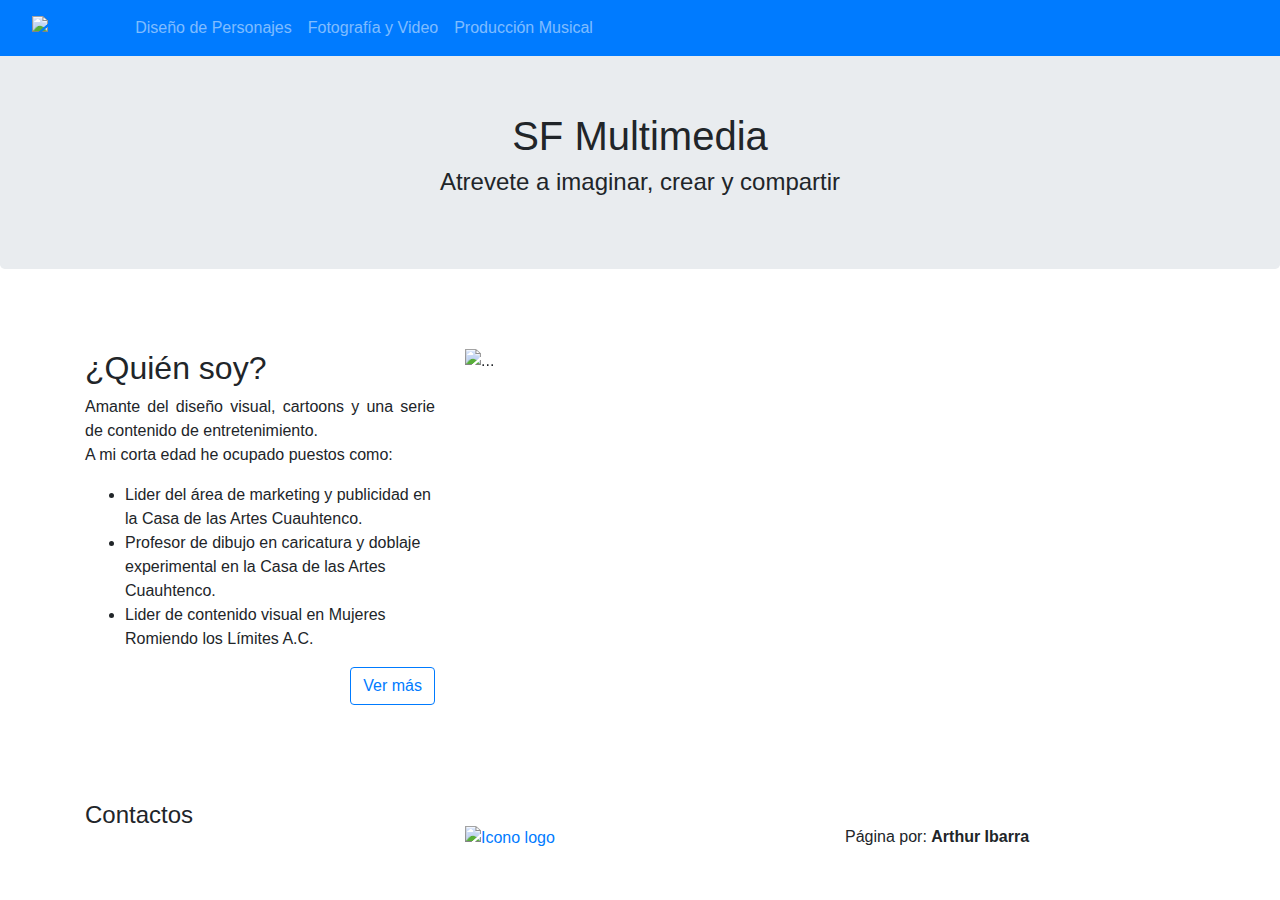
==== index.html @ 68eb8c86 "Archivos html" ====
<!DOCTYPE html>
<html lang="es">

<head>
    <meta charset="UTF-8">
    <meta name="viewport" content="width=device-width, initial-scale=1.0">
    <meta http-equiv="X-UA-Compatible" content="ie=edge">

    <title>Home</title>

    <link rel="stylesheet" href="https://stackpath.bootstrapcdn.com/bootstrap/4.4.1/css/bootstrap.min.css"
        integrity="sha384-Vkoo8x4CGsO3+Hhxv8T/Q5PaXtkKtu6ug5TOeNV6gBiFeWPGFN9MuhOf23Q9Ifjh" crossorigin="anonymous">

    <link rel="stylesheet" href="estilos.css">

</head>

<body>

    <div class="container-fluido" style="width: 100% !important;">

        <nav class="navbar navbar-expand-lg navbar-dark bg-primary fixed-top">
            <a class="navbar-brand" href="">
                <a href="index.html">
                    <img class="img-brand"
                        src="https://raw.githubusercontent.com/Arthur6717/WebSiteSamuelWithBootstrap/master/SamuFreshmultimedia.png"
                        alt="no se pudo">
                </a>
                <!-- Navbar -->
            </a>
            <button class="navbar-toggler" type="button" data-toggle="collapse" data-target="#navbarNavAltMarkup"
                aria-controls="navbarNavAltMarkup" aria-expanded="false" aria-label="Toggle navigation">
                <span class="navbar-toggler-icon"></span>
            </button>
            <div class="collapse navbar-collapse" id="navbarNavAltMarkup">
                <div class="navbar-nav">
                    <!-- <a class="nav-item nav-link active" href="#">Inicio <span class="sr-only">(current)</span></a> -->
                    <a class="nav-item nav-link" href="disenio-personajes.html">Diseño de Personajes</a>
                    <a class="nav-item nav-link" href="fotografia-y-video.html">Fotografía y Video</a>
                    <a class="nav-item nav-link" href="#">Producción Musical</a>
                </div>
            </div>
        </nav> <br> <br>


        <div class="jumbotron jumbotron-header">
            <!-- <div class="text-center contenido-header contenido-titulo contenido-parrafos">  -->
            <div class="row">

                <div class="col-md-12 text-center">

                    <div class="contenido-header">
                        <h1 class="contenido-titulo">SF Multimedia</h1>
                        <!-- <h4 class="contenido-parrafoss text-left">Samuel Farias</h4>  -->
                        <h4 class="contenido-parrafos text-center">Atrevete a imaginar, crear y compartir</h4>
                    </div>

                </div>


            </div>

        </div>

    </div> <!-- cierre del container del header y de la barra de navegacion -->


    <br> <br>
    <div class="container">

        <div class="row">

            <div class="col-lg-4">
                <h2>¿Quién soy?</h2>
                <p class="text-justify">Amante del diseño visual, cartoons y una serie de contenido de entretenimiento.
                    <br>
                    A mi corta edad he ocupado puestos como:
                </p>
                <ul>
                    <li>Lider del área de marketing y publicidad en la Casa de las Artes Cuauhtenco.</li>
                    <li>Profesor de dibujo en caricatura y doblaje experimental en la Casa de las Artes Cuauhtenco.</li>
                    <li>Lider de contenido visual en Mujeres Romiendo los Límites A.C.</li>
                    <!-- <li>Técnico en audio en Titiri-tepetl (compañia de teatro guiñol).</li>  -->
                    <!-- <li>Lider del área del area de publicidad en Tezonclown A.C.</li>   -->
                </ul>
                <div class="text-right">
                    <a href="cv.html">
                        <button type="button" class="btn btn-outline-primary" id="verMas">Ver más</button>
                    </a>
                </div>
            </div>


            <div class="col-lg-8">

                <div id="carouselExampleControls" class="carousel slide" data-ride="carousel">
                    <div class="carousel-inner">

                        <div class="carousel-item active">
                            <img src="https://raw.githubusercontent.com/Arthur6717/WebSiteSamuelWithBootstrap/master/Imagenes/Personajes1.jpg"
                                class="d-block w-100 img-carousel ima-rounded" alt="...">
                        </div>

                        <div class="carousel-item">
                            <img src="https://raw.githubusercontent.com/Arthur6717/WebSiteSamuelWithBootstrap/master/Imagenes/Personajes5.jpg"
                                class="d-block w-100 img-carousel ima-rounded" alt="...">
                        </div>

                        <div class="carousel-item">
                            <img src="https://raw.githubusercontent.com/Arthur6717/WebSiteSamuelWithBootstrap/master/Imagenes/personaje6.jpg"
                                class="d-block w-100 img-carousel ima-rounded" alt="...">
                        </div>

                        <div class="carousel-item">
                            <img src="https://raw.githubusercontent.com/Arthur6717/WebSiteSamuelWithBootstrap/master/Imagenes/Personajes4.jpg"
                                class="d-block w-100 img-carousel ima-rounded" alt="...">
                        </div>

                    </div>

                    <a class="carousel-control-prev" href="#carouselExampleControls" role="button" data-slide="prev">
                        <span class="carousel-control-prev-icon" aria-hidden="true"></span>
                        <span class="sr-only">Previous</span>
                    </a>
                    <a class="carousel-control-next" href="#carouselExampleControls" role="button" data-slide="next">
                        <span class="carousel-control-next-icon" aria-hidden="true"></span>
                        <span class="sr-only">Next</span>
                    </a>
                </div>

            </div>


        </div> <!-- cierre del row de la seccion 1ra-->

    </div> <!-- cierre del container de la seccion del carousel -->








    <br> <br> <br>
    <!-- footer -->
    <div class="container-fluid site-footer" style="width: 100% !important;">

        <br>
        <div class="container">

            <div class="row">

                <div class="col-md-4">

                    <h4>Contactos</h4>

                    <i class="fab fa-facebook-square iconos-footer"></i>
                    <i class="fab fa-instagram iconos-footer"></i>
                    <i class="fab fa-youtube iconos-footer"></i>
                    <i class="fab fa-whatsapp-square iconos-footer"></i>
                    <i class="fas fa-envelope iconos-footer"></i> <br> <br>

                </div>

                <!-- <div class="col-md-4 text-center"> <br> -->
                <div class="col-md-4"> <br>
                    <a href="index.html">
                        <img class="img-brand logoFooter"
                            src="https://raw.githubusercontent.com/Arthur6717/WebSiteSamuelWithBootstrap/master/SamuFreshmultimedia.png"
                            alt="Icono logo"> 
                    </a> <br> <br> <br>
                </div>
                
                <div class="col-md-4 text-center">
                    <p class="text-justify">
                        <br>
                        <i class="fab fa-facebook-square iconos-footer"></i>
                        Página por: <strong> Arthur Ibarra </strong>
                    </p>
                </div> <br> <br>

            </div>

        </div>

    </div>



    <!-- Script de Bootstrap -->
    <script src="https://code.jquery.com/jquery-3.4.1.slim.min.js"
        integrity="sha384-J6qa4849blE2+poT4WnyKhv5vZF5SrPo0iEjwBvKU7imGFAV0wwj1yYfoRSJoZ+n"
        crossorigin="anonymous"></script>
    <script src="https://cdn.jsdelivr.net/npm/popper.js@1.16.0/dist/umd/popper.min.js"
        integrity="sha384-Q6E9RHvbIyZFJoft+2mJbHaEWldlvI9IOYy5n3zV9zzTtmI3UksdQRVvoxMfooAo"
        crossorigin="anonymous"></script>
    <script src="https://stackpath.bootstrapcdn.com/bootstrap/4.4.1/js/bootstrap.min.js"
        integrity="sha384-wfSDF2E50Y2D1uUdj0O3uMBJnjuUD4Ih7YwaYd1iqfktj0Uod8GCExl3Og8ifwB6"
        crossorigin="anonymous"></script>

    <script src="https://kit.fontawesome.com/81e86af629.js"></script> <!-- Script de los icono -->

</body>

</html>
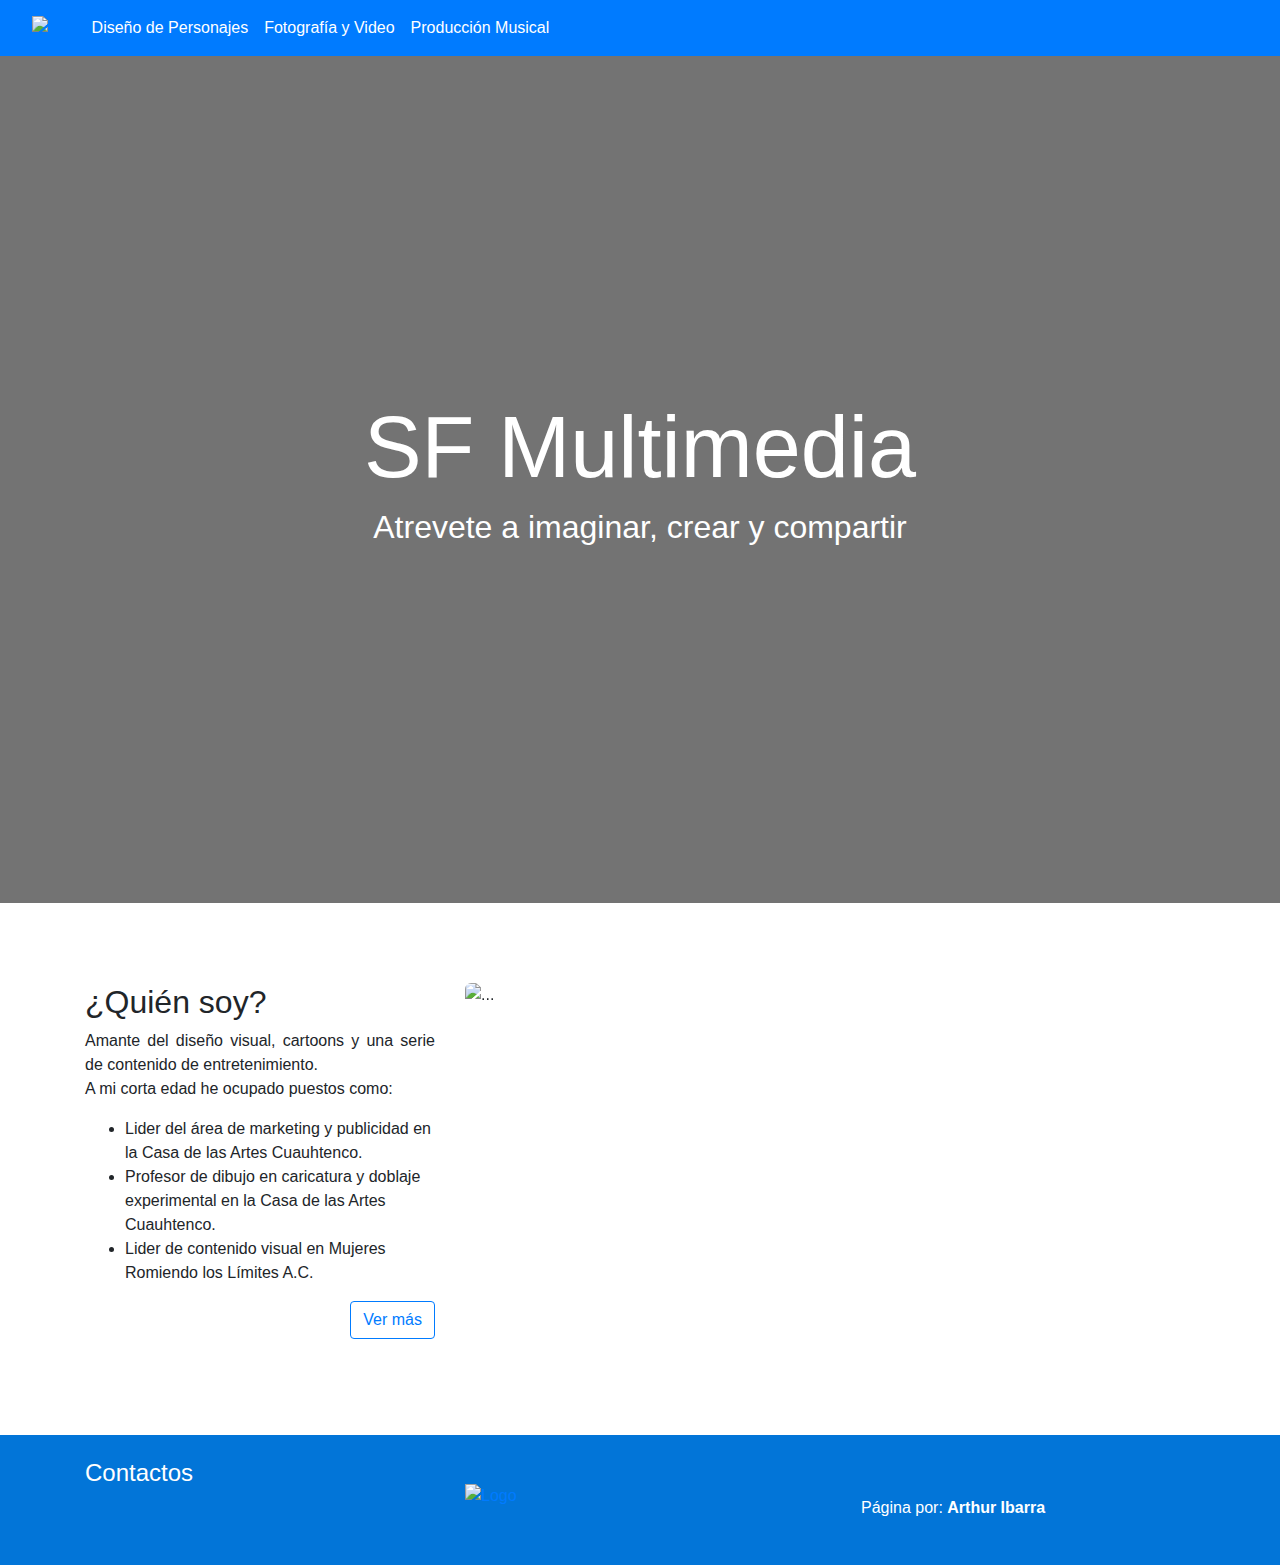
==== commit 227234a4: "Se colocan todas las canciones en el reproductor de produccion musical, se realiza la parte responsi" ====
--- a/index.html
+++ b/index.html
@@ -11,7 +11,7 @@
     <link rel="stylesheet" href="https://stackpath.bootstrapcdn.com/bootstrap/4.4.1/css/bootstrap.min.css"
         integrity="sha384-Vkoo8x4CGsO3+Hhxv8T/Q5PaXtkKtu6ug5TOeNV6gBiFeWPGFN9MuhOf23Q9Ifjh" crossorigin="anonymous">
 
-    <link rel="stylesheet" href="estilos.css">
+    <link rel="stylesheet" href="Css-Files/estilos.css">
 
 </head>
 
@@ -23,8 +23,8 @@
             <a class="navbar-brand" href="">
                 <a href="index.html">
                     <img class="img-brand"
-                        src="https://raw.githubusercontent.com/Arthur6717/WebSiteSamuelWithBootstrap/master/SamuFreshmultimedia.png"
-                        alt="no se pudo">
+                        src="https://raw.githubusercontent.com/SFMultimedia/WebSite-SFMultimedia/master/WebSite-Files/LOGO/1.0%20LOGO-SamuFreshmultimedia.png"
+                        alt="Logo">
                 </a>
                 <!-- Navbar -->
             </a>
@@ -37,7 +37,7 @@
                     <!-- <a class="nav-item nav-link active" href="#">Inicio <span class="sr-only">(current)</span></a> -->
                     <a class="nav-item nav-link" href="disenio-personajes.html">Diseño de Personajes</a>
                     <a class="nav-item nav-link" href="fotografia-y-video.html">Fotografía y Video</a>
-                    <a class="nav-item nav-link" href="#">Producción Musical</a>
+                    <a class="nav-item nav-link" href="produccion-musical.html">Producción Musical</a>
                 </div>
             </div>
         </nav> <br> <br>
@@ -63,6 +63,10 @@
         </div>
 
     </div> <!-- cierre del container del header y de la barra de navegacion -->
+
+
+
+
 
 
     <br> <br>
@@ -88,6 +92,7 @@
                         <button type="button" class="btn btn-outline-primary" id="verMas">Ver más</button>
                     </a>
                 </div>
+                <br>
             </div>
 
 
@@ -97,22 +102,22 @@
                     <div class="carousel-inner">
 
                         <div class="carousel-item active">
-                            <img src="https://raw.githubusercontent.com/Arthur6717/WebSiteSamuelWithBootstrap/master/Imagenes/Personajes1.jpg"
+                            <img src="https://raw.githubusercontent.com/SFMultimedia/WebSite-SFMultimedia/master/WebSite-Files/Images/Deslizador%20de%20pag%20principal/2.jpg"
                                 class="d-block w-100 img-carousel ima-rounded" alt="...">
                         </div>
 
                         <div class="carousel-item">
-                            <img src="https://raw.githubusercontent.com/Arthur6717/WebSiteSamuelWithBootstrap/master/Imagenes/Personajes5.jpg"
+                            <img src="https://raw.githubusercontent.com/SFMultimedia/WebSite-SFMultimedia/master/WebSite-Files/Images/Deslizador%20de%20pag%20principal/4.jpg"
                                 class="d-block w-100 img-carousel ima-rounded" alt="...">
                         </div>
 
                         <div class="carousel-item">
-                            <img src="https://raw.githubusercontent.com/Arthur6717/WebSiteSamuelWithBootstrap/master/Imagenes/personaje6.jpg"
+                            <img src="https://raw.githubusercontent.com/SFMultimedia/WebSite-SFMultimedia/master/WebSite-Files/Images/Deslizador%20de%20pag%20principal/1.jpg"
                                 class="d-block w-100 img-carousel ima-rounded" alt="...">
                         </div>
 
                         <div class="carousel-item">
-                            <img src="https://raw.githubusercontent.com/Arthur6717/WebSiteSamuelWithBootstrap/master/Imagenes/Personajes4.jpg"
+                            <img src="https://raw.githubusercontent.com/SFMultimedia/WebSite-SFMultimedia/master/WebSite-Files/Images/Deslizador%20de%20pag%20principal/3.jpg"
                                 class="d-block w-100 img-carousel ima-rounded" alt="...">
                         </div>
 
@@ -151,7 +156,7 @@
 
             <div class="row">
 
-                <div class="col-md-4">
+                <div class="col-sm-4">
 
                     <h4>Contactos</h4>
 
@@ -159,20 +164,20 @@
                     <i class="fab fa-instagram iconos-footer"></i>
                     <i class="fab fa-youtube iconos-footer"></i>
                     <i class="fab fa-whatsapp-square iconos-footer"></i>
-                    <i class="fas fa-envelope iconos-footer"></i> <br> <br>
+                    <i class="fas fa-envelope iconos-footer"></i> <br>
 
                 </div>
 
                 <!-- <div class="col-md-4 text-center"> <br> -->
-                <div class="col-md-4"> <br>
+                <div class="col-sm-4"> <br>
                     <a href="index.html">
                         <img class="img-brand logoFooter"
-                            src="https://raw.githubusercontent.com/Arthur6717/WebSiteSamuelWithBootstrap/master/SamuFreshmultimedia.png"
-                            alt="Icono logo"> 
-                    </a> <br> <br> <br>
-                </div>
-                
-                <div class="col-md-4 text-center">
+                            src="https://raw.githubusercontent.com/SFMultimedia/WebSite-SFMultimedia/master/WebSite-Files/LOGO/1.0%20LOGO-SamuFreshmultimedia.png"
+                            alt="Logo">
+                </div>
+                </a> <br> <br> <br> <!-- <br> -->
+
+                <div class="col-sm-4 text-center">
                     <p class="text-justify">
                         <br>
                         <i class="fab fa-facebook-square iconos-footer"></i>
@@ -180,7 +185,7 @@
                     </p>
                 </div> <br> <br>
 
-            </div>
+            </div> <br>
 
         </div>
 
--- a/Css-Files/estilos.css
+++ b/Css-Files/estilos.css
@@ -0,0 +1,495 @@
+/*body::-webkit-scrollbar {
+    width: 1rem !important;
+    background: white; 
+}
+
+body::-webkit-scrollbar-thumb {
+    background: #8f8f8f !important;
+    border-radius: .5vh !important;
+}
+*/
+
+
+
+/* HEEEEAAADEEEEEEEEEEEEEEEEEEEEEEEEEEEEEEEEEEEEEEEEEEEEEEEEEEEEER */  
+.jumbotron-header {
+    /*
+color: white;
+background: #000000 url("aguila-fondo.jpg"); 
+background-size: cover; 
+background-position: center;
+overflow: hidden; */
+
+    color: white;
+    background: url("https://geekzilla.tech/home/wp-content/uploads/2019/07/cropped-Cintiq-22_1-1-1920x1079.jpg"); 
+    /*background: url(""); */
+    background-position: center center;
+    background-size: cover;
+    position: relative;
+    display: flex;
+    justify-content: center;
+    align-items: center;
+    /* height: 65vh; */
+    height: 95vh;        
+    /*background-attachment: fixed;*/ 
+}
+
+@media (max-width: 580px) {
+    .jumbotron-header {
+        height: 91.4vh;
+    }
+}
+
+    .jumbotron-header::after {
+    content: '';
+    background: rgba(0, 0, 0, .55); 
+    position: absolute;
+    top: 0;
+    left: 0;
+    right: 0;
+    bottom: 0;
+}
+
+.contenido-header {
+    color: white;
+    position: relative;
+    z-index: 1;
+    text-align: center;
+}
+
+.contenido-titulo {
+    font-size: 5.4rem;
+}
+
+.contenido-parrafos {
+    font-size: 2rem !important;
+}
+
+@media (max-width: 768px) {
+    .contenido-titulo {
+        font-size: 5rem !important;
+    }   
+
+    .contenido-parrafos {
+        font-size: 1.8rem !important;
+    }
+}
+
+@media (max-width: 640px) { 
+    .contenido-titulo {
+        font-size: 4.25rem !important;
+    }
+
+    .contenido-parrafos {
+        font-size: 1.42rem !important;
+    }
+}
+
+@media (max-width: 530px) { 
+    .contenido-titulo {
+        font-size: 3.6rem !important;
+    }
+
+    .contenido-parrafos {
+        font-size: 1.31rem !important;
+    }
+}
+
+
+@media (max-width: 430px) { 
+    .contenido-titulo {
+        font-size: 3.2rem !important; 
+    }
+
+    .contenido-parrafos {
+        font-size: 1.18rem !important;
+    } 
+}
+
+@media (max-width: 380px) { 
+    .contenido-titulo {
+        font-size: 3rem !important; 
+    }
+
+    .contenido-parrafos {
+        font-size: 1.12rem !important;
+    } 
+}
+
+@media (max-width: 350px) { 
+    .contenido-titulo {
+        font-size: 2.7rem !important; 
+    }
+
+    .contenido-parrafos {
+        font-size: 1.05rem !important;
+        font-weight: 400;
+    } 
+}
+
+@media (max-width: 319px) { 
+    .contenido-titulo {
+        font-size: 2.55rem !important;  
+    }
+
+    .contenido-parrafos {
+        font-size: .975rem !important;
+    } 
+}
+
+
+/*** BARA DE NAVEGACIOOOOOOOOOOOOOOOOOOOOOOOOOOOOOOOOOOOOOOOOOOOOOOOOOOOOOOOOOOOOOOOOOOOOOOOOOOON **/
+.img-brand {
+    max-width: 12rem !important; 
+}
+
+.nav-item {
+    color: white !important;
+} 
+
+.nav-item:hover { 
+    color: gold !important;
+    transition: .3s;
+}
+
+
+
+
+/*ESTILOS PARA EL CAROUSEEEEEEEEEL SECCION HOME */
+.displayEnLinea {
+    display: inline !important;
+}
+
+.ima-rounded {
+    border-radius: .7vh !important;  
+}
+
+.img-carousel {
+    height: 22rem !important; 
+    max-height: 22rem !important; 
+} 
+
+.img-carousel {
+    height: 22rem !important; 
+    max-height: 22rem !important; 
+}
+    
+.imagenSamuelUltima {
+    height: 34rem;
+    width: 100%;
+}
+
+@media (max-width: 768px) {
+    .img-carousel {
+        height: 17rem !important; 
+        max-height: 17rem !important; 
+    }
+}
+
+@media (max-width: 515px) {
+    .img-carousel {
+        height: 15rem !important; 
+        max-height: 15rem !important; 
+    }
+}
+
+@media (max-width: 460px) {
+    .img-carousel {
+        height: 13rem !important; 
+        max-height: 13rem !important; 
+    }
+}
+
+@media (max-width: 368px) {
+    .img-carousel {
+        height: 11rem !important; 
+        max-height: 11rem !important; 
+    }
+}
+
+@media (max-width: 350px) {
+    .img-carousel {
+        height: 10rem !important; 
+        max-height: 10rem !important; 
+    }
+}
+
+
+
+
+
+/* SECCION DISEÑO DE PERSONAJES */ 
+.ima-analogo-digital {
+    height: 28rem;
+    width: 100%; 
+}
+
+@media (max-width: 1088px) {
+    .ima-analogo-digital {
+        height: 25rem;
+    }
+    .imagenSamuelUltima {
+        height: 28rem; 
+    }
+}
+
+@media (max-width: 991px) {
+    .ima-analogo-digital {
+        height: 19rem;
+    }
+    .imagenSamuelUltima {
+        height: 21rem; 
+    }
+}
+
+@media (max-width: 767px) {
+    .ima-analogo-digital {
+        height: 14rem;
+    } 
+    .imagenSamuelUltima {
+        height: 15rem; 
+    }
+}
+
+@media (max-width: 575px) {
+    .ima-analogo-digital {
+        padding: 2rem;
+        height: 30rem;
+        border-radius: 2.3rem !important;   
+    } 
+    .imgLastColumn {
+        padding: 2rem 2rem .5rem 2rem !important; 
+        margin: 0 !important;
+    }
+    .imagenSamuelUltima {
+        padding: 0 2rem;
+        height: 15rem; 
+    }
+}
+
+@media (max-width: 410px) {
+    .ima-analogo-digital {
+        padding: 1.4rem; 
+        height: 28rem;
+        border-radius: 1.8rem !important;   
+    } 
+    .imgLastColumn {
+        padding: 1.4rem 1.4rem .5rem 1.4rem !important; 
+        margin: 0 !important;
+    }
+    .imagenSamuelUltima {
+        padding: 0 1.4rem;
+        height: 13rem; 
+    }
+}
+
+@media (max-width: 360px) {
+    .ima-analogo-digital {
+        padding: 1.2rem; 
+        height: 25rem;
+        border-radius: 1.4rem !important;   
+    } 
+    .imgLastColumn {
+        padding: 1.2rem 1.2rem .15rem 1.2rem !important; 
+        margin: 0 !important;
+    }
+    .imagenSamuelUltima {
+        padding: 0 1.2rem;
+        height: 11rem; 
+    }
+}
+
+@media (max-width: 319px) {
+    .ima-analogo-digital {
+        padding: 1rem; 
+        height: 22rem;
+    } 
+    .imgLastColumn {
+        padding: 1rem 1rem .15rem 1rem !important; 
+        margin: 0 !important;
+    }
+    .imagenSamuelUltima {
+        padding: 0 1rem;
+        height: 10rem; 
+    }
+}
+
+.videoYoutube-iFrame {
+    width: 100% !important;
+    height: 95% !important; 
+    min-height: 18rem;
+}
+
+@media (max-width: 768px) {
+    .videoYoutube-iFrame {
+        width: 100% !important;
+        min-height: 16rem;
+    }
+}
+
+@media (max-width: 775px) {
+    .videoYoutube-iFrame {
+        padding: 0 2rem;
+    }
+}
+
+@media (max-width: 450px) {
+    .videoYoutube-iFrame {
+        width: 100% !important;
+        min-height: 14rem;
+    }
+}
+
+@media (max-width: 410px) {
+    .videoYoutube-iFrame {
+        padding: 0 1.4rem;
+    }
+}
+
+@media (max-width: 370px) {
+    .videoYoutube-iFrame {
+        width: 100% !important;
+        min-height: 12rem;
+    }
+}
+
+@media (max-width: 360px) {
+    .videoYoutube-iFrame {
+        padding: 0 1.2rem;
+    }
+}
+
+@media (max-width: 319px) {
+    .videoYoutube-iFrame {
+        width: 100% !important;
+        min-height: 11rem;
+        padding: 0 1rem;
+    }
+}
+
+/* SECCION FOOOOOTOGRAFIA Y VIDEOOOOOOOOOOOOOOOOOOOOOOOO */
+.carouselFotosPrincipales {
+    width: 100% !important;
+    height: 55vh !important;  
+}
+
+
+
+
+/* SECCION CURRICULUMMMMMMMMMMMMMMMMMMMMMMMMMMMMMMMMMMMMMMMMMMMMMMMMMMMMMMMMMMM */
+.imagenSamuel {
+    max-width: 100%;
+    border-radius: 50vh;
+    height: 33rem;
+}
+
+
+
+
+
+
+
+
+
+
+
+
+
+
+
+
+/* FOOOOOOOOOOOOOOOOOOOOOOOOOOOOOOOOOOOOOOOOOOOOOOOOOOOOOOOOOOOOOOOOOOOOOOOOTER */
+.site-footer {
+    background: #0275d8; 
+    /*background: #040B22; */
+    color: white; 
+}
+
+.iconos-footer {
+    font-size: 1.75rem; 
+    padding-right: 1rem;
+    text-align: justify;
+}
+
+@media (max-width: 992px) {
+    .iconos-footer {
+        font-size: 1.75rem; 
+        padding-right: 1rem;
+        text-align: justify;
+    } 
+    .logoFooter {
+        height: 3rem !important;
+    }
+}
+
+.iconos-footer:hover {
+    color: gold; 
+    transition: .3s;
+}
+
+.logoFooter {
+    height: 3rem !important;
+}
+
+@media (max-width: 768px) {
+    .logoFooter {
+        height: 2.2rem !important;
+    }
+}
+
+@media (max-width: 575px) {
+    .logoFooter {
+        height: 3rem !important;
+    }
+}
+
+
+/* .texto-iconos {
+    display: inline !important;
+    text-align: justify !important;
+} */
+
+
+
+
+
+
+
+
+
+
+
+
+
+
+
+
+
+
+
+
+
+
+
+
+
+
+
+
+
+
+
+
+
+
+
+
+
+
+
+
+
+
+
+
+
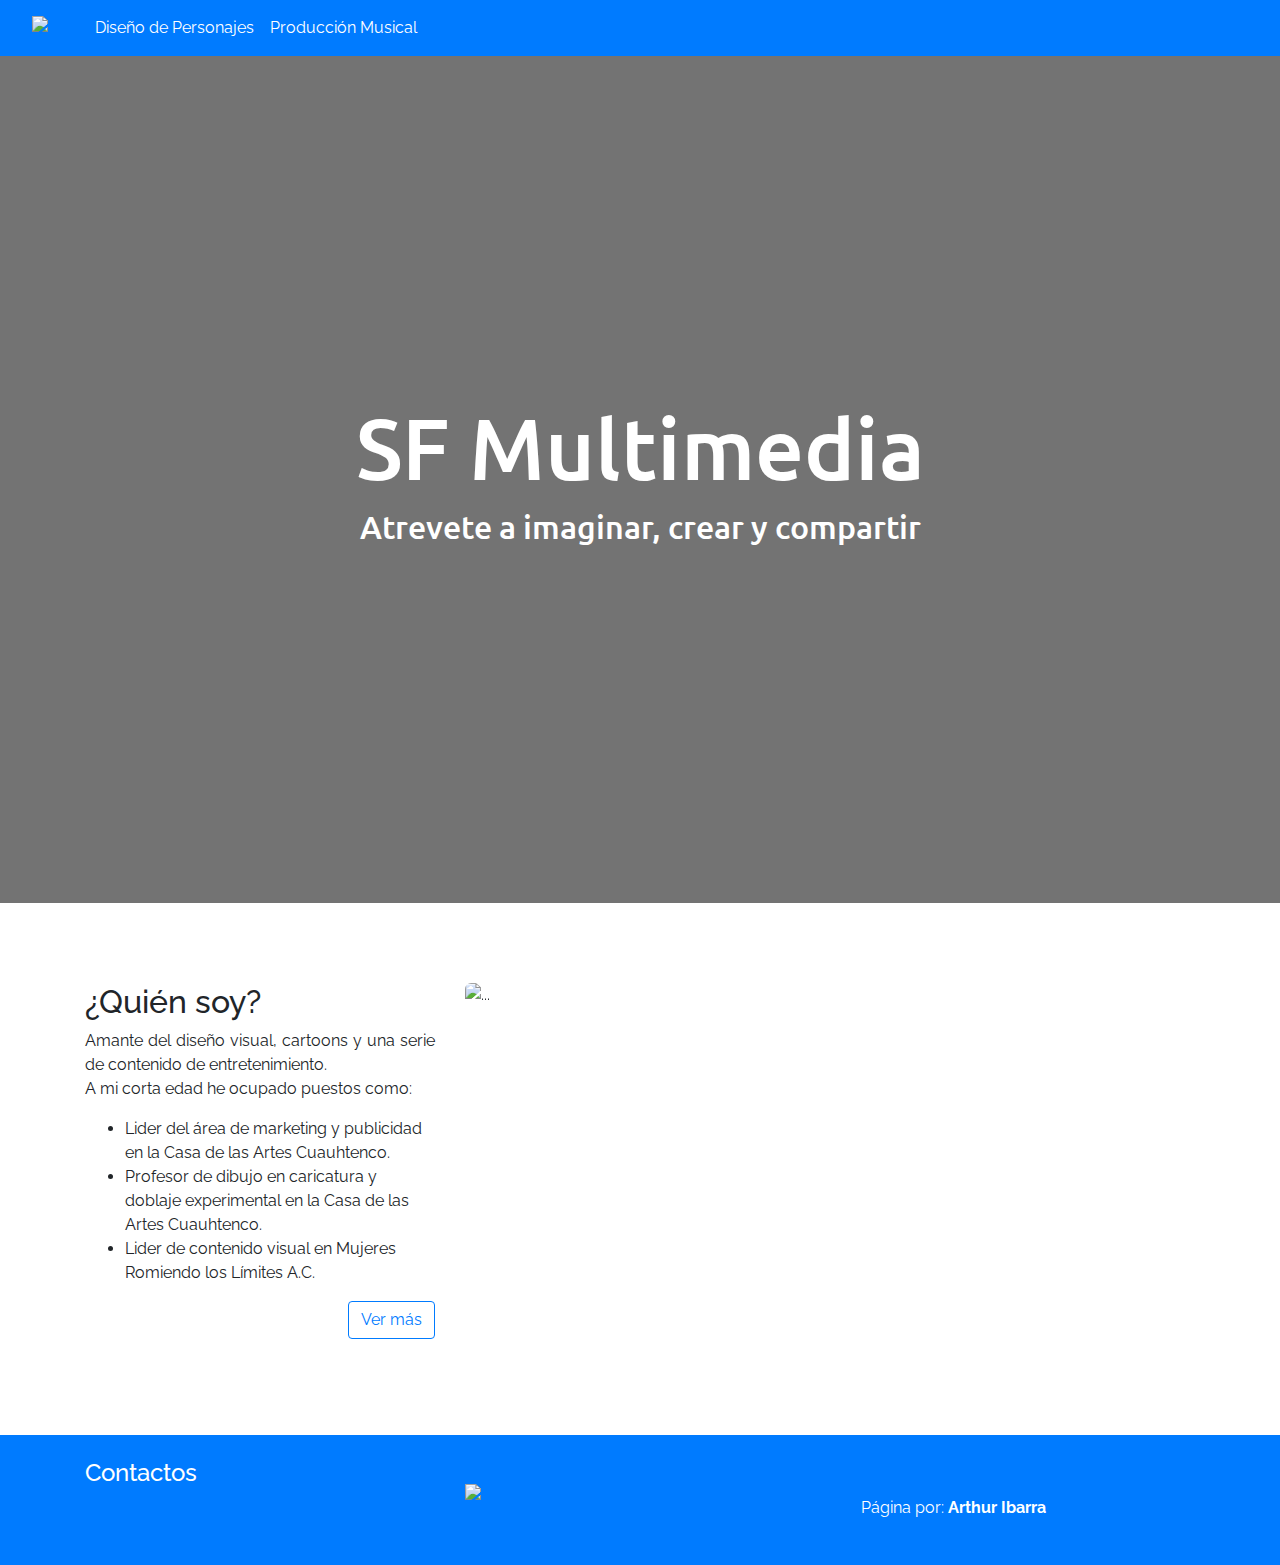
==== commit a7540155: "Se agregan los enlaces de las redes sociales del footer" ====
--- a/index.html
+++ b/index.html
@@ -12,6 +12,12 @@
         integrity="sha384-Vkoo8x4CGsO3+Hhxv8T/Q5PaXtkKtu6ug5TOeNV6gBiFeWPGFN9MuhOf23Q9Ifjh" crossorigin="anonymous">
 
     <link rel="stylesheet" href="Css-Files/estilos.css">
+
+
+    <!-- Tipografia para el header -->
+    <link href="https://fonts.googleapis.com/css?family=Ubuntu&display=swap" rel="stylesheet">
+    <!-- Tipografia para el body -->
+    <link href="https://fonts.googleapis.com/css?family=Raleway&display=swap" rel="stylesheet">
 
 </head>
 
@@ -36,7 +42,6 @@
                 <div class="navbar-nav">
                     <!-- <a class="nav-item nav-link active" href="#">Inicio <span class="sr-only">(current)</span></a> -->
                     <a class="nav-item nav-link" href="disenio-personajes.html">Diseño de Personajes</a>
-                    <a class="nav-item nav-link" href="fotografia-y-video.html">Fotografía y Video</a>
                     <a class="nav-item nav-link" href="produccion-musical.html">Producción Musical</a>
                 </div>
             </div>
@@ -149,7 +154,7 @@
 
     <br> <br> <br>
     <!-- footer -->
-    <div class="container-fluid site-footer" style="width: 100% !important;">
+    <div class="container-fluid site-footer bg-primary" style="width: 100% !important;">
 
         <br>
         <div class="container">
@@ -160,11 +165,25 @@
 
                     <h4>Contactos</h4>
 
-                    <i class="fab fa-facebook-square iconos-footer"></i>
-                    <i class="fab fa-instagram iconos-footer"></i>
-                    <i class="fab fa-youtube iconos-footer"></i>
-                    <i class="fab fa-whatsapp-square iconos-footer"></i>
-                    <i class="fas fa-envelope iconos-footer"></i> <br>
+                    <a href="https://www.facebook.com/Samuel-Farias-2265618767038592/" target="_blank" title="Facebook">
+                        <i class="fab fa-facebook-square iconos-footer iconos-enlaces-footer"></i>
+                    </a>
+                    <a href="https://www.instagram.com/samufresh95/" target="_blank" title="Instagram">
+                        <i class="fab fa-instagram iconos-footer iconos-enlaces-footer"></i>
+                    </a>
+                    <a href="https://www.youtube.com/channel/UCW14ZC22nZrWhN94bNtH4Hg?view_as=subscriber"
+                        target="_blank" title="YouTube">
+                        <i class="fab fa-youtube iconos-footer iconos-enlaces-footer"></i>
+                    </a>
+                    <a href="https://wa.me/525591865975?text=Hola, requiero información sobre sus servicios."
+                        target="_blank" title="Whatsapp: 55 9186 5975">
+                        <i class="fab fa-whatsapp-square iconos-footer iconos-enlaces-footer"></i>
+                    </a>
+                    <a href="https://accounts.google.com/signin/v2/identifier?service=mail&passive=true&rm=false&continue=https%3A%2F%2Fmail.google.com%2Fmail%2F%3Ftab%3Drm%26ogbl&scc=1&ltmpl=default&ltmplcache=2&emr=1&osid=1&flowName=GlifWebSignIn&flowEntry=ServiceLogin"
+                        target="_blank" title="sfartedigital@gmail.com">
+                        <i class="fas fa-envelope iconos-footer iconos-enlaces-footer"></i>
+                    </a>
+                    <br>
 
                 </div>
 
@@ -180,7 +199,10 @@
                 <div class="col-sm-4 text-center">
                     <p class="text-justify">
                         <br>
-                        <i class="fab fa-facebook-square iconos-footer"></i>
+                        <a href="https://wa.me/525584702947?text=Hola, requiero información sobre sus servicios."
+                            target="_blank" title="Whatsapp: 55 8470 2947">
+                            <i class="fab fa-whatsapp-square iconos-footer iconos-enlaces-footer"></i>
+                        </a>
                         Página por: <strong> Arthur Ibarra </strong>
                     </p>
                 </div> <br> <br>
--- a/Css-Files/estilos.css
+++ b/Css-Files/estilos.css
@@ -9,6 +9,9 @@
 }
 */
 
+body {
+    font-family: 'Raleway', sans-serif;
+}
 
 
 /* HEEEEAAADEEEEEEEEEEEEEEEEEEEEEEEEEEEEEEEEEEEEEEEEEEEEEEEEEEEEER */  
@@ -55,6 +58,7 @@
     position: relative;
     z-index: 1;
     text-align: center;
+    font-family: 'Ubuntu', sans-serif;
 }
 
 .contenido-titulo {
@@ -152,7 +156,9 @@
     transition: .3s;
 }
 
-
+.bg-navbar {
+    background: #800049;
+}
 
 
 /*ESTILOS PARA EL CAROUSEEEEEEEEEL SECCION HOME */
@@ -224,6 +230,22 @@
     width: 100%; 
 }
 
+.ima-analogo-digital:hover {
+    -webkit-transform: scale(1.06);
+    transition: .3s;
+
+}
+
+.imagenSamuelUltima { 
+    border-radius: .5rem !important;
+}
+
+.imagenSamuelUltima:hover {
+    -webkit-transform: scale(1.03);
+    transition: .3s;
+
+}
+
 @media (max-width: 1088px) {
     .ima-analogo-digital {
         height: 25rem;
@@ -318,6 +340,12 @@
     width: 100% !important;
     height: 95% !important; 
     min-height: 18rem;
+}
+
+.videoYoutube-iFrame:hover {
+    -webkit-transform: scale(1.03);
+    transition: .3s;
+
 }
 
 @media (max-width: 768px) {
@@ -400,9 +428,14 @@
 
 /* FOOOOOOOOOOOOOOOOOOOOOOOOOOOOOOOOOOOOOOOOOOOOOOOOOOOOOOOOOOOOOOOOOOOOOOOOTER */
 .site-footer {
-    background: #0275d8; 
+    /* background: #0275d8; */
     /*background: #040B22; */
+    background: #800049; 
     color: white; 
+}
+
+.iconos-enlaces-footer {
+    color: white !important;    
 }
 
 .iconos-footer {
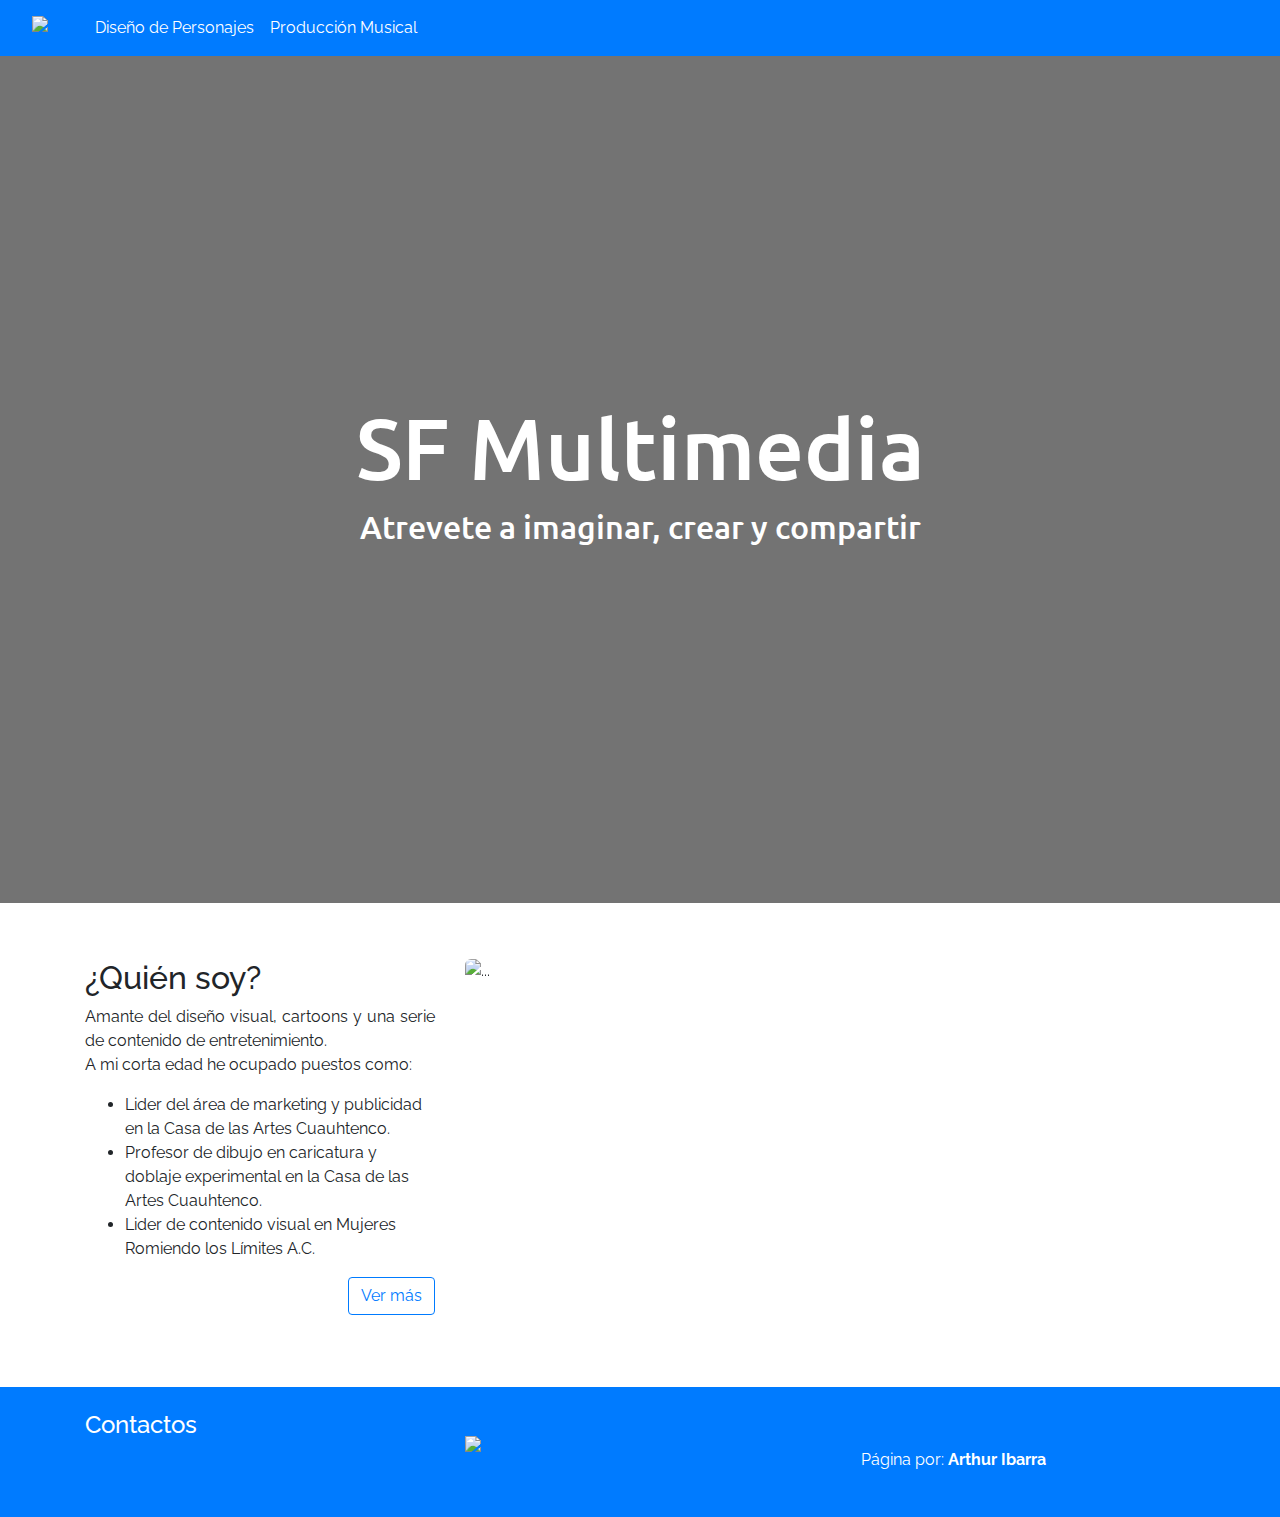
==== commit 33ad95b6: "Se agrega el boton de menu para dispositivos moviles" ====
--- a/index.html
+++ b/index.html
@@ -6,7 +6,9 @@
     <meta name="viewport" content="width=device-width, initial-scale=1.0">
     <meta http-equiv="X-UA-Compatible" content="ie=edge">
 
-    <title>Home</title>
+    <title>Inicio - SFMultimedia</title>
+    <link rel="icon"
+        href="https://raw.githubusercontent.com/SFMultimedia/WebSite-SFMultimedia/master/WebSite-Files/LOGO/sfff.png">
 
     <link rel="stylesheet" href="https://stackpath.bootstrapcdn.com/bootstrap/4.4.1/css/bootstrap.min.css"
         integrity="sha384-Vkoo8x4CGsO3+Hhxv8T/Q5PaXtkKtu6ug5TOeNV6gBiFeWPGFN9MuhOf23Q9Ifjh" crossorigin="anonymous">
@@ -36,7 +38,7 @@
             </a>
             <button class="navbar-toggler" type="button" data-toggle="collapse" data-target="#navbarNavAltMarkup"
                 aria-controls="navbarNavAltMarkup" aria-expanded="false" aria-label="Toggle navigation">
-                <span class="navbar-toggler-icon"></span>
+                <span class="navbar-toggler-icon"></span> <p style="display: inline;" class="txt-menu-navbar">Menú</p>
             </button>
             <div class="collapse navbar-collapse" id="navbarNavAltMarkup">
                 <div class="navbar-nav">
@@ -74,7 +76,7 @@
 
 
 
-    <br> <br>
+    <br> 
     <div class="container">
 
         <div class="row">
@@ -152,7 +154,7 @@
 
 
 
-    <br> <br> <br>
+    <br> <br>
     <!-- footer -->
     <div class="container-fluid site-footer bg-primary" style="width: 100% !important;">
 
@@ -214,7 +216,6 @@
     </div>
 
 
-
     <!-- Script de Bootstrap -->
     <script src="https://code.jquery.com/jquery-3.4.1.slim.min.js"
         integrity="sha384-J6qa4849blE2+poT4WnyKhv5vZF5SrPo0iEjwBvKU7imGFAV0wwj1yYfoRSJoZ+n"
--- a/Css-Files/estilos.css
+++ b/Css-Files/estilos.css
@@ -39,7 +39,7 @@
 
 @media (max-width: 580px) {
     .jumbotron-header {
-        height: 91.4vh;
+        height: 95vh;
     }
 }
 
@@ -160,6 +160,12 @@
     background: #800049;
 }
 
+@media (max-width: 359px) {
+    .txt-menu-navbar {
+        font-size: 0rem;
+        color: rgba(0, 0, 0, 0);
+    }
+}
 
 /*ESTILOS PARA EL CAROUSEEEEEEEEEL SECCION HOME */
 .displayEnLinea {
@@ -179,7 +185,7 @@
     height: 22rem !important; 
     max-height: 22rem !important; 
 }
-    
+   
 .imagenSamuelUltima {
     height: 34rem;
     width: 100%;
@@ -411,7 +417,45 @@
     height: 33rem;
 }
 
-
+@media (max-width: 1199px) {
+    .imagenSamuel {
+        max-width: 100%;
+        border-radius: 50vh;
+        height: 29rem;
+    }
+}
+
+@media (max-width: 992px) {
+    .imagenSamuel {
+        max-width: 100%;
+        border-radius: 50vh;
+        height: 22rem;
+    }
+}
+
+@media (max-width: 372px) {
+    .imagenSamuel {
+        max-width: 100%;
+        border-radius: 50vh;
+        height: 20rem;
+    }
+}
+
+@media (max-width: 336px) {
+    .imagenSamuel {
+        max-width: 100%;
+        border-radius: 50vh;
+        height: 17rem;
+    }
+}
+
+@media (max-width: 300px) {
+    .imagenSamuel {
+        max-width: 100%;
+        border-radius: 50vh;
+        height: 15rem;
+    }
+}
 
 
 
@@ -430,12 +474,16 @@
 .site-footer {
     /* background: #0275d8; */
     /*background: #040B22; */
-    background: #800049; 
-    color: white; 
+    /* background: #800049;  */
+    color: white;  
 }
 
 .iconos-enlaces-footer {
-    color: white !important;    
+    color: white !important;   
+} 
+
+.iconos-enlaces-footer:hover {
+    -webkit-transform: scale(1.3);
 }
 
 .iconos-footer {
